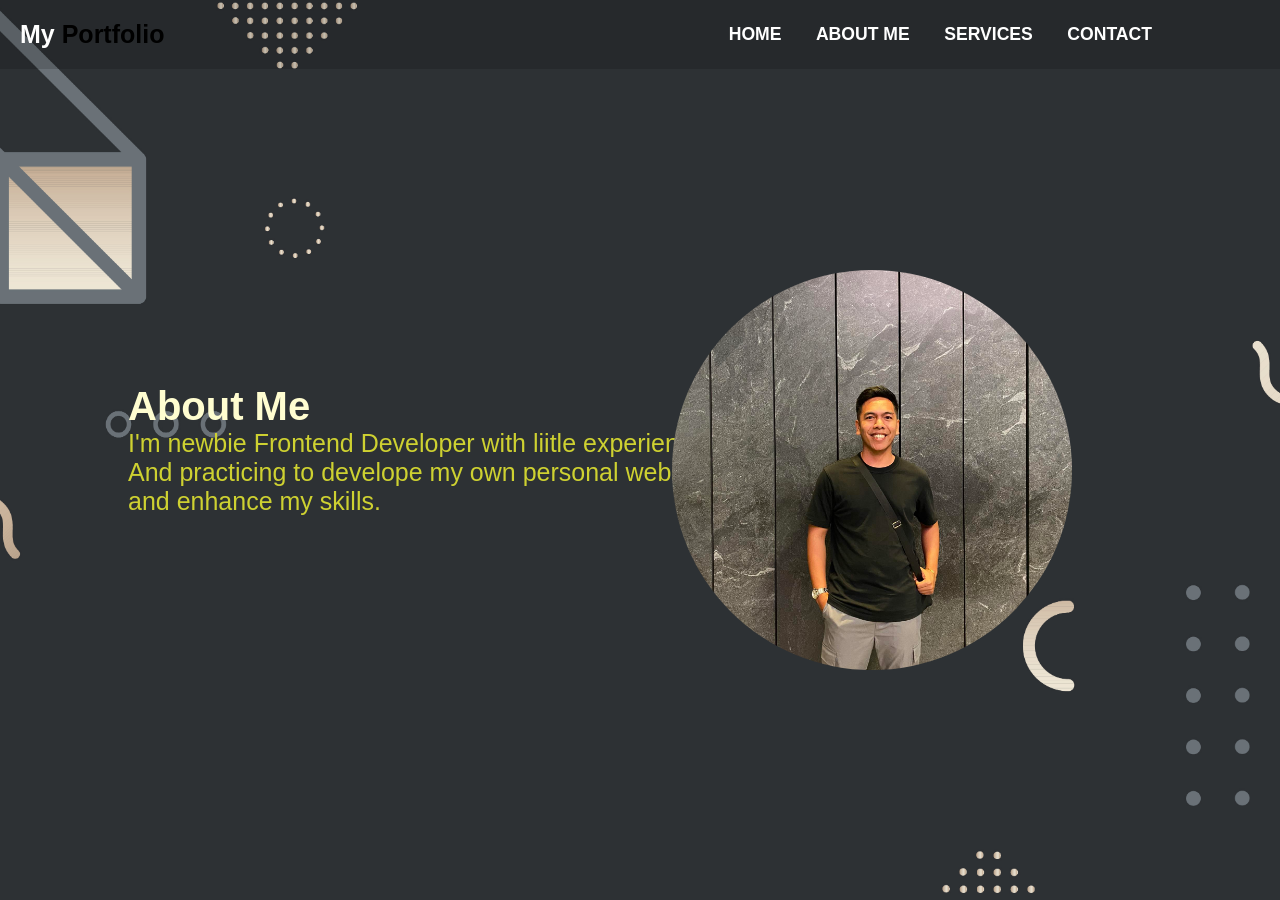
==== Portfolio/aboutme.html @ 1e3a51bd "Tra" ====
<!DOCTYPE html>
<html lang="en">
<head>
    <meta charset="UTF-8">
    <meta name="viewport" content="width=device-width, initial-scale=1.0">
    <link rel="stylesheet" href="style.css">
    <title>My Portfolio</title>
    <style>
        body{
            background-image: url("pgs.jpg");
        }
    </style>
</head>
<body>
   <header class="header">
    <a href="Portfolio.html" class="Logo">My <span>Portfolio</span></a>
    <nav class="navbar">
        <a href="Portfolio.html">HOME</a>
        <a href="aboutme.html">ABOUT ME</a>
        <a href="#services">SERVICES</a>
        <a href="#contact">CONTACT</a>
    </nav>
   </header>
   <section id="home" class="home">
    <div class="content">
        <h3>About Me</h3>
        <p>I'm newbie Frontend Developer with liitle experience.<br>
        And practicing to develope my own personal website and enhance my skills.</p>
    </div>
    <div class="image-container">
        <img src="jp.jpg" id="splash">
        </div>
   </section>
</body>
</html>
---- Portfolio/style.css ----
*{
    margin: 0;
    padding: 0;
    box-sizing: border-box;
    font-family: Arial, Helvetica, sans-serif;
}

body{
    color: rgb(66, 224, 224);
}

.header {
    position: fixed;
    top: 0;
    left: 0;
    width: 100%;
    padding: 20px 20px;
    padding-right: 10%;
    display: flex;
    justify-content: space-between;
    align-items: center;
    z-index: 100;
    color: rgb(118, 237, 241);
    font-family: 'Gill Sans', 'Gill Sans MT', Calibri, 'Trebuchet MS', sans-serif;
    background-color: rgb(0, 0, 0, 0.150);
}

.Logo {
    position: relative;
    font-size: 25px;
    color: rgb(255, 255, 255);
    text-decoration: none;
    font-weight: 800;
    cursor: pointer;
}

.navbar a {
    position: relative;
    font-size: 1.1em;
    color: white;
    text-decoration: none;
    font-weight: 700;
    margin-left: 30px;
}

.navbar a:hover {
    color: rgb(29, 209, 233);
}

.home {
    position: relative;
    width: 100%;
    justify-content: space-between;
    height: 100vh;
    background-size: cover;
    background-position: center;
    display: flex;
    align-items: center;
    background-image: url("jps.jpg");
    padding: 70px 10%;
}

.about {
    position: relative;
    width: 100%;
    justify-content: space-between;
    height: 100vh;
    background-size: cover;
    background-position: center;
    display: flex;
    align-items: center;
    background-image: url("pgs.jpg");
    padding: 70px 10%;
}

.contents {
    max-width: 800px;
}

.contents h3 {
    font-size: 50px;
    font-weight: 700;
    color: #fffdd0;
}

.contents h1 {
    font-size: 50px;
    font-weight: 700;
    margin: -2px 0;
    color: #fffdd0;
}

.content {
    max-width: 600px;
}

.content h3 {
    font-size: 40px;
    font-weight: 700;
    color: #fffdd0;
}

.content h1 {
    font-size: 40px;
    font-weight: 700;
    margin: -2px 0;
    color: #fffdd0;
}

span {
    color: black;
}

.tm{
    color: #fffdd0;
}

.content p {
    display: inline;
    justify-content: center;
    align-items: center;
    position: relative;
    width: 40px;
    height: 400px;
    font-size: 25px;
    color:#ced131;
    text-decoration: none;
    margin: 30px 15px 30px 0;
}

.image-container {
    position: relative;
    top: 20px;
    right: 80px;
    width: 400px;
    height: 400px;
    border-radius: 60%;
    overflow:hidden;
    animation: animateUser 4s linear infinite;
}

.image-container img {
    width: 100%;
    height: 100%;
    object-fit: cover;
}

html {
    scroll-behavior: smooth;
}

@keyframes animateUser{
    60%{
        right: 20px;
        top: 20px;
    }
}

@media screen and (max-width: 600px){
    h1{
        font-size: 36px;
        line-height: 50px;
    }
    h3{
        font-size: 36px;
        line-height: 50px;
    }
    p{
        font-size: 20px;
        line-height: 40px;
    }
    .navbar a {
        font-size: 20px;
        line-height: 30px;
    }
    .Logo {
        font-size: 23px;
        line-height: 30px;
    }

   
}
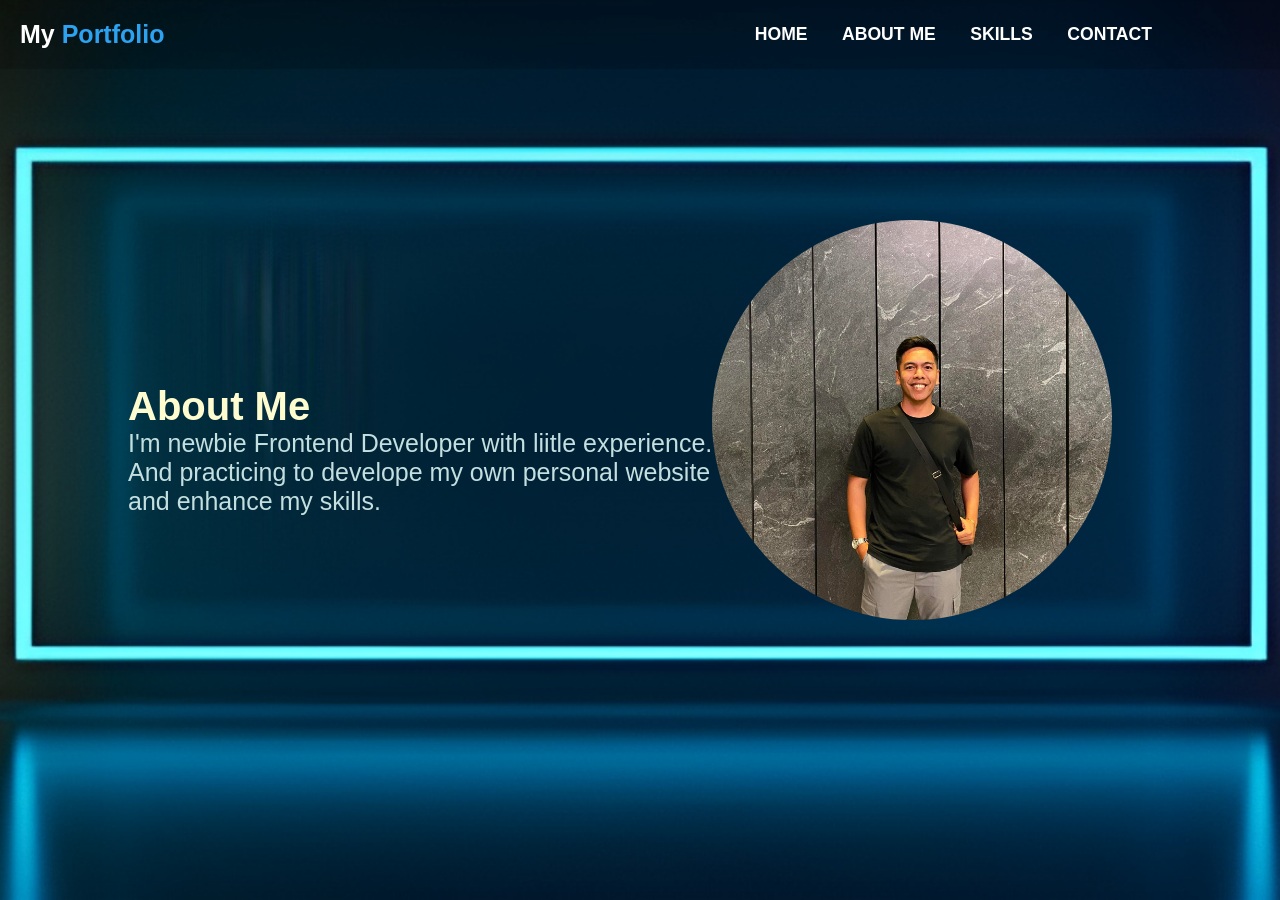
==== commit aba70874: "pasok" ====
--- a/Portfolio/aboutme.html
+++ b/Portfolio/aboutme.html
@@ -5,11 +5,6 @@
     <meta name="viewport" content="width=device-width, initial-scale=1.0">
     <link rel="stylesheet" href="style.css">
     <title>My Portfolio</title>
-    <style>
-        body{
-            background-image: url("pgs.jpg");
-        }
-    </style>
 </head>
 <body>
    <header class="header">
@@ -17,11 +12,11 @@
     <nav class="navbar">
         <a href="Portfolio.html">HOME</a>
         <a href="aboutme.html">ABOUT ME</a>
-        <a href="#services">SERVICES</a>
+        <a href="skills.html">SKILLS</a>
         <a href="#contact">CONTACT</a>
     </nav>
    </header>
-   <section id="home" class="home">
+   <section id="about" class="about">
     <div class="content">
         <h3>About Me</h3>
         <p>I'm newbie Frontend Developer with liitle experience.<br>
--- a/Portfolio/style.css
+++ b/Portfolio/style.css
@@ -56,7 +56,7 @@
     background-position: center;
     display: flex;
     align-items: center;
-    background-image: url("jps.jpg");
+    background-image: url("bb.png");
     padding: 70px 10%;
 }
 
@@ -69,8 +69,70 @@
     background-position: center;
     display: flex;
     align-items: center;
-    background-image: url("pgs.jpg");
+    background-image: url("bb.png");
     padding: 70px 10%;
+}
+
+
+.box {
+    display: flex;
+    justify-content: center;
+    margin: 70px 0;
+    flex-wrap: nowrap;
+}
+
+.card {
+    background-color: #D0D4CA;
+    width: 250px;
+    height: 400px;
+    margin: 25px;
+    border-radius: 30px;
+}
+
+.cards {
+    height: 200px;
+    margin-bottom: 15px;
+    background-size: cover;
+    border-radius: 30px 30px 0 0;
+}
+
+.card h2 {
+    color: #101720;
+    font-size: 20px;
+    font-weight: 100px;
+}
+
+.card p {
+    color: #101720;
+    font-size: 20px;
+    font-weight: 100px;
+}
+
+.card:hover {
+    background-color: #D2E0FB;
+    color: #000000;
+    cursor: pointer;
+    transform: scale(1.10);
+}
+
+.imahe1 {
+    background-image: url("pic.jpg");
+    
+}
+
+.imahe2 {
+    background-image: url("gs.png");
+    
+}
+
+.imahe3 {
+    background-image: url("pic.jpg");
+    
+}
+
+.imahe4 {
+    background-image: url("pic.jpg");
+    
 }
 
 .contents {
@@ -108,7 +170,7 @@
 }
 
 span {
-    color: black;
+    color: #2ca2f1;
 }
 
 .tm{
@@ -123,20 +185,19 @@
     width: 40px;
     height: 400px;
     font-size: 25px;
-    color:#ced131;
+    color:#C4DFDF;
     text-decoration: none;
     margin: 30px 15px 30px 0;
 }
 
 .image-container {
     position: relative;
-    top: 20px;
-    right: 80px;
+    margin-top: -60px;
+    right: 40px;
     width: 400px;
     height: 400px;
     border-radius: 60%;
     overflow:hidden;
-    animation: animateUser 4s linear infinite;
 }
 
 .image-container img {
@@ -149,14 +210,7 @@
     scroll-behavior: smooth;
 }
 
-@keyframes animateUser{
-    60%{
-        right: 20px;
-        top: 20px;
-    }
-}
-
-@media screen and (max-width: 600px){
+@media screen and (max-width: 1000px){
     h1{
         font-size: 36px;
         line-height: 50px;
@@ -177,6 +231,21 @@
         font-size: 23px;
         line-height: 30px;
     }
-
+    .card {
+        font-size: 250px;
+        line-height: 100px;
+    }
+    .cards {
+        font-size: 23px;
+        line-height: 30px;
+    }
+    .card h2 {
+        font-size: 23px;
+        line-height: 30px;
+    }
+    .card p {
+        font-size: 23px;
+        line-height: 30px;
+    }
    
 }
